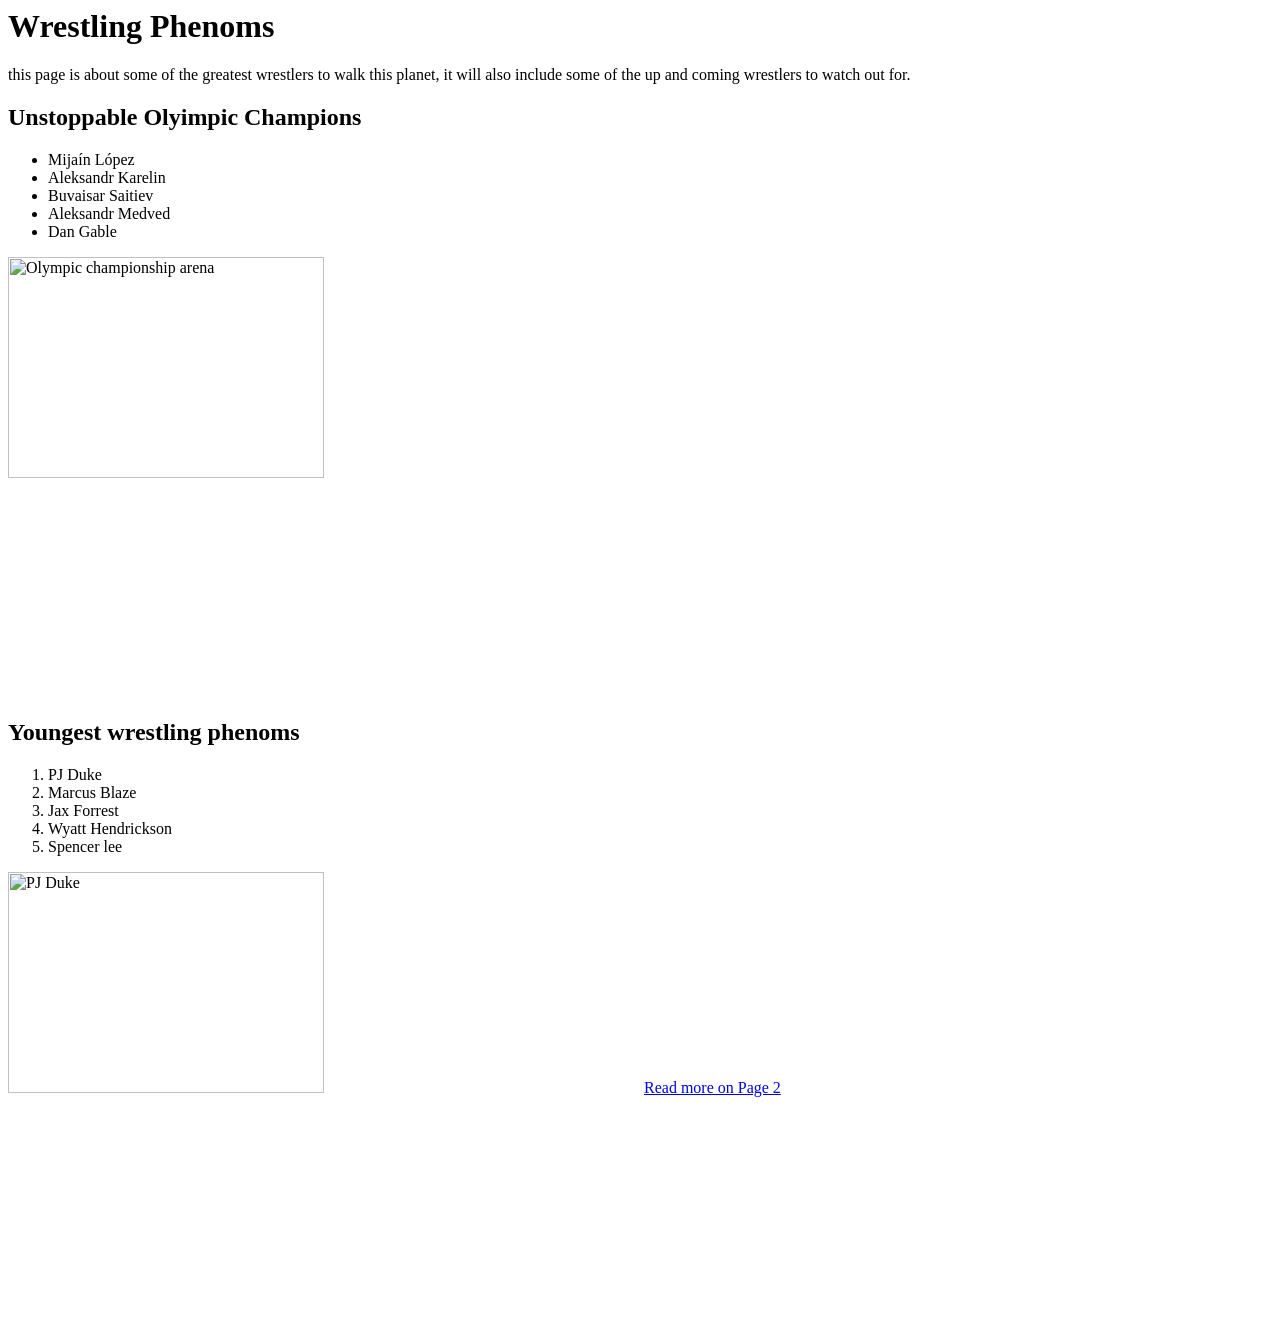
==== index.html @ 642288eb "Wrestling Phenoms: Added index.html with content about wrestling phenoms and a link to" ====
<html>
<body>

    <!--the title and a pharagraph of what the page is about--> 
    <h1>Wrestling Phenoms</h1> 
    <p>this page is about some of the greatest wrestlers to walk this planet, it will also include some of the up and coming wrestlers to watch out for. </p> 


<!--header and a ordered list of renound olympic champions--> 
<h2>Unstoppable Olyimpic Champions</h2> 


    <p Heres a list of 5 of the most renoun olympic champions of all time.</p> 
    <ul> 
    <li>Mijaín López</li> 
    <li>Aleksandr Karelin</li> 
    <li>Buvaisar Saitiev</li> 
    <li>Aleksandr Medved</li> 
    <li>Dan Gable</li> 
    </ul> 


<!--olympic championship arena image--> 
<img src="img/Olympic championship arena.webp" alt="Olympic championship arena" width="50%" /> 


<!--header and a ordered list of wresters to watch--> 
<h2>Youngest wrestling phenoms</h2> 


    <p heres a list of some of the up and coming American wrestlers you should watch out for in the future.</p> 
    <ol> 
    <li>PJ Duke</li> 
    <li>Marcus Blaze</li> 
    <li>Jax Forrest</li> 
    <li>Wyatt Hendrickson</li> 
    <li>Spencer lee</li> 
    </ol> 


<!--PJ Duke image--> 
<img src="img/PJ Duke .jpg" alt="PJ Duke" width="50%" /> 

<a href="page2.html">Read more on Page 2</a>
</body> 
</html>
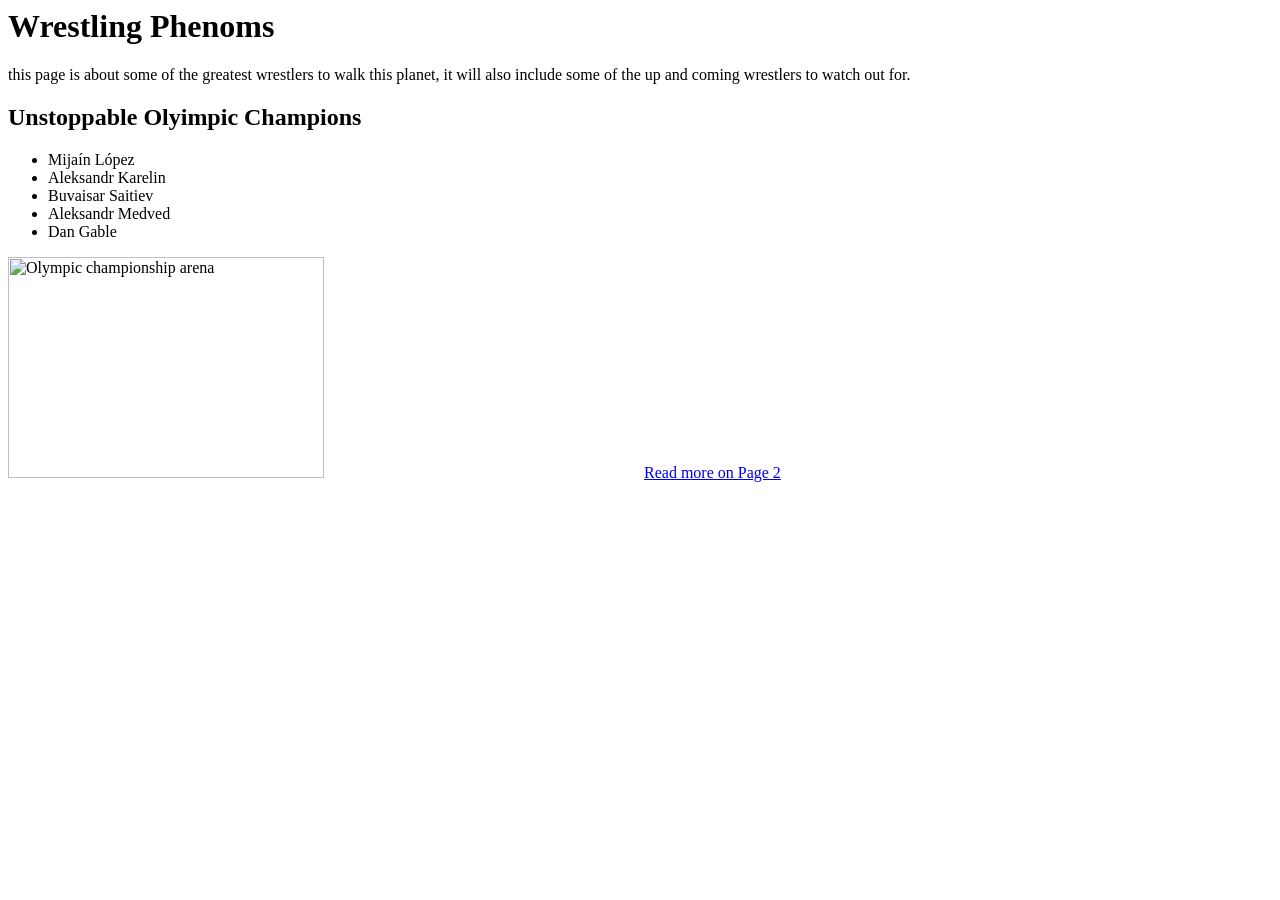
==== commit d5d45ed4: "commit -m "Added style.css and linked it to index.html and page2.html"" ====
--- a/index.html
+++ b/index.html
@@ -1,3 +1,7 @@
+<head> 
+    <link rel="stylesheet" href="style.css">
+</head>
+
 <html>
 <body>
 
@@ -24,23 +28,6 @@
 <img src="img/Olympic championship arena.webp" alt="Olympic championship arena" width="50%" /> 
 
 
-<!--header and a ordered list of wresters to watch--> 
-<h2>Youngest wrestling phenoms</h2> 
-
-
-    <p heres a list of some of the up and coming American wrestlers you should watch out for in the future.</p> 
-    <ol> 
-    <li>PJ Duke</li> 
-    <li>Marcus Blaze</li> 
-    <li>Jax Forrest</li> 
-    <li>Wyatt Hendrickson</li> 
-    <li>Spencer lee</li> 
-    </ol> 
-
-
-<!--PJ Duke image--> 
-<img src="img/PJ Duke .jpg" alt="PJ Duke" width="50%" /> 
-
 <a href="page2.html">Read more on Page 2</a>
 </body> 
 </html>
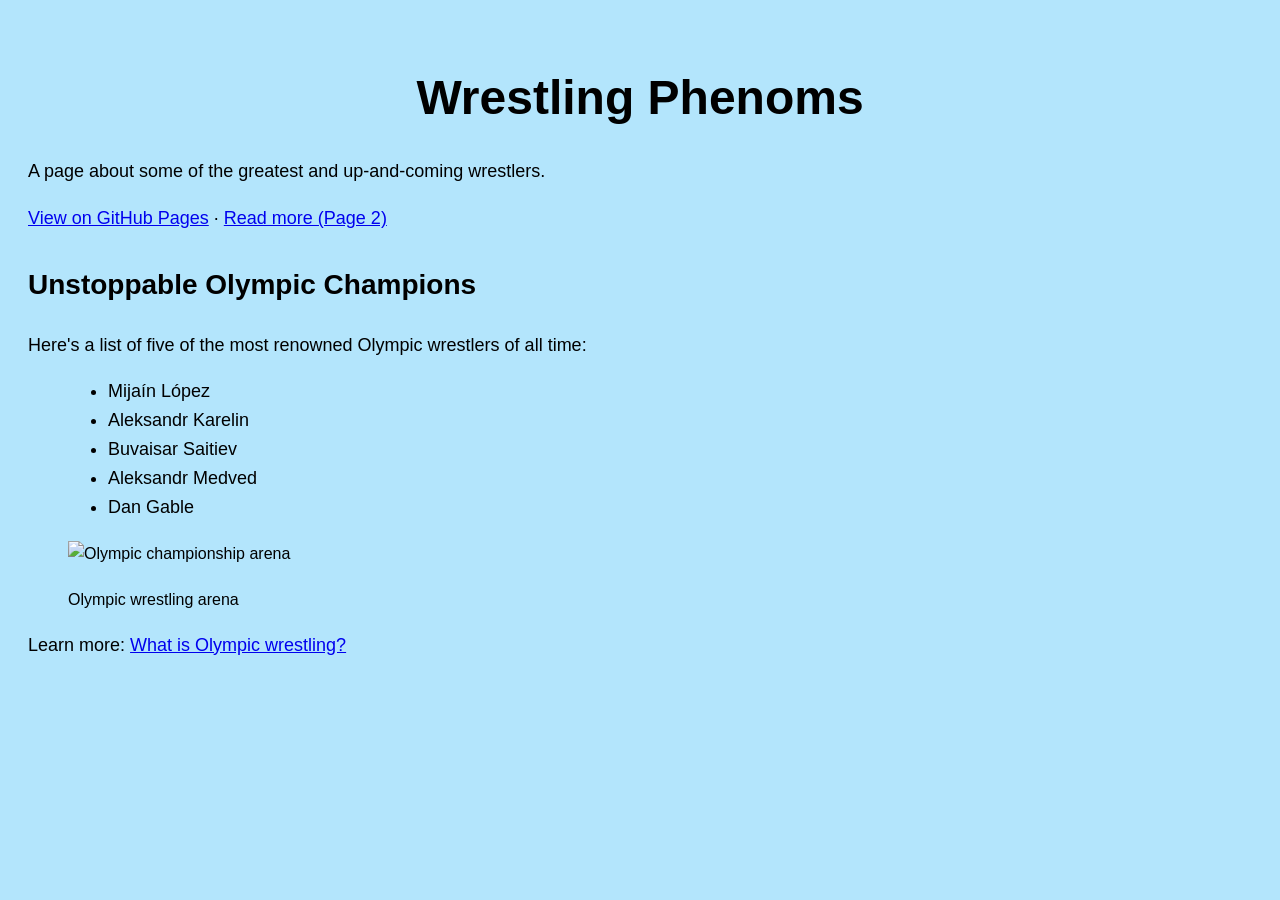
==== commit 16cfe366: "commit -m "Updated README.md and index.html with new content and formatting."" ====
--- a/index.html
+++ b/index.html
@@ -1,33 +1,42 @@
-<head> 
-    <link rel="stylesheet" href="style.css">
-</head>
+<!doctype html>
+<html lang="en">
+    <head>
+        <meta charset="utf-8" />
+        <meta name="viewport" content="width=device-width, initial-scale=1" />
+        <title>Wrestling Phenoms</title>
+        <!-- Link to the stylesheet in the css/ folder -->
+        <link rel="stylesheet" href="css/style.css">
+    </head>
+    <body>
+        <main class="container">
+            <header>
+                <h1>Wrestling Phenoms</h1>
+                <p class="tagline">A page about some of the greatest and up-and-coming wrestlers.</p>
+                <p class="quick-links">
+                    <a href="https://kirtzcamron-dot.github.io/website" target="_blank" rel="noopener">View on GitHub Pages</a>
+                    ·
+                    <a href="page2.html">Read more (Page 2)</a>
+                </p>
+            </header>
 
-<html>
-<body>
+            <section aria-labelledby="olympic-title">
+                <h2 id="olympic-title">Unstoppable Olympic Champions</h2>
+                <p>Here's a list of five of the most renowned Olympic wrestlers of all time:</p>
+                <ul>
+                    <li>Mijaín López</li>
+                    <li>Aleksandr Karelin</li>
+                    <li>Buvaisar Saitiev</li>
+                    <li>Aleksandr Medved</li>
+                    <li>Dan Gable</li>
+                </ul>
+            </section>
 
-    <!--the title and a pharagraph of what the page is about--> 
-    <h1>Wrestling Phenoms</h1> 
-    <p>this page is about some of the greatest wrestlers to walk this planet, it will also include some of the up and coming wrestlers to watch out for. </p> 
+            <figure>
+                <img src="img/Olympic championship arena.webp" alt="Olympic championship arena" style="max-width:100%;height:auto;" />
+                <figcaption>Olympic wrestling arena</figcaption>
+            </figure>
 
-
-<!--header and a ordered list of renound olympic champions--> 
-<h2>Unstoppable Olyimpic Champions</h2> 
-
-
-    <p Heres a list of 5 of the most renoun olympic champions of all time.</p> 
-    <ul> 
-    <li>Mijaín López</li> 
-    <li>Aleksandr Karelin</li> 
-    <li>Buvaisar Saitiev</li> 
-    <li>Aleksandr Medved</li> 
-    <li>Dan Gable</li> 
-    </ul> 
-
-
-<!--olympic championship arena image--> 
-<img src="img/Olympic championship arena.webp" alt="Olympic championship arena" width="50%" /> 
-
-
-<a href="page2.html">Read more on Page 2</a>
-</body> 
+            <p class="link">Learn more: <a href="https://www.nbcolympics.com/news/wrestling-101-olympic-rules-and-regulations" target="_blank" rel="noopener">What is Olympic wrestling?</a></p>
+        </main>
+    </body>
 </html>
--- a/css/style.css
+++ b/css/style.css
@@ -0,0 +1,53 @@
+
+body {
+    background-color: #b3e5fc; 
+    font-family: Arial, Helvetica, sans-serif;
+    color: #000000;
+    line-height: 1.6;
+    padding: 20px;
+    text-align: left;
+}
+
+
+h1 {
+    text-align: center;
+    font-size: 48px; 
+margin-bottom: 20px;
+}
+
+
+h2 {
+    font-size: 28px;
+    margin-top: 30px;
+}
+
+
+p {
+    font-size: 18px;
+    max-width: 800px;
+}
+
+
+ul,
+ol {
+    font-size: 18px;
+    margin-left: 40px;
+}
+
+
+img {
+    display: block;
+    margin: 20px 0;
+    width: 50%;
+}
+
+#olympics,
+#young {
+    background-color: #EAEAEA;
+    border: 2px solid #333333; /* Charcoal border */
+    border-left: 5px solid #FF6F61; /* Optional accent */
+    padding: 1rem;
+    margin-top: 1rem;
+    max-width: 600px;
+    border-radius: 6px; /* Optional: adds rounded corners */
+}
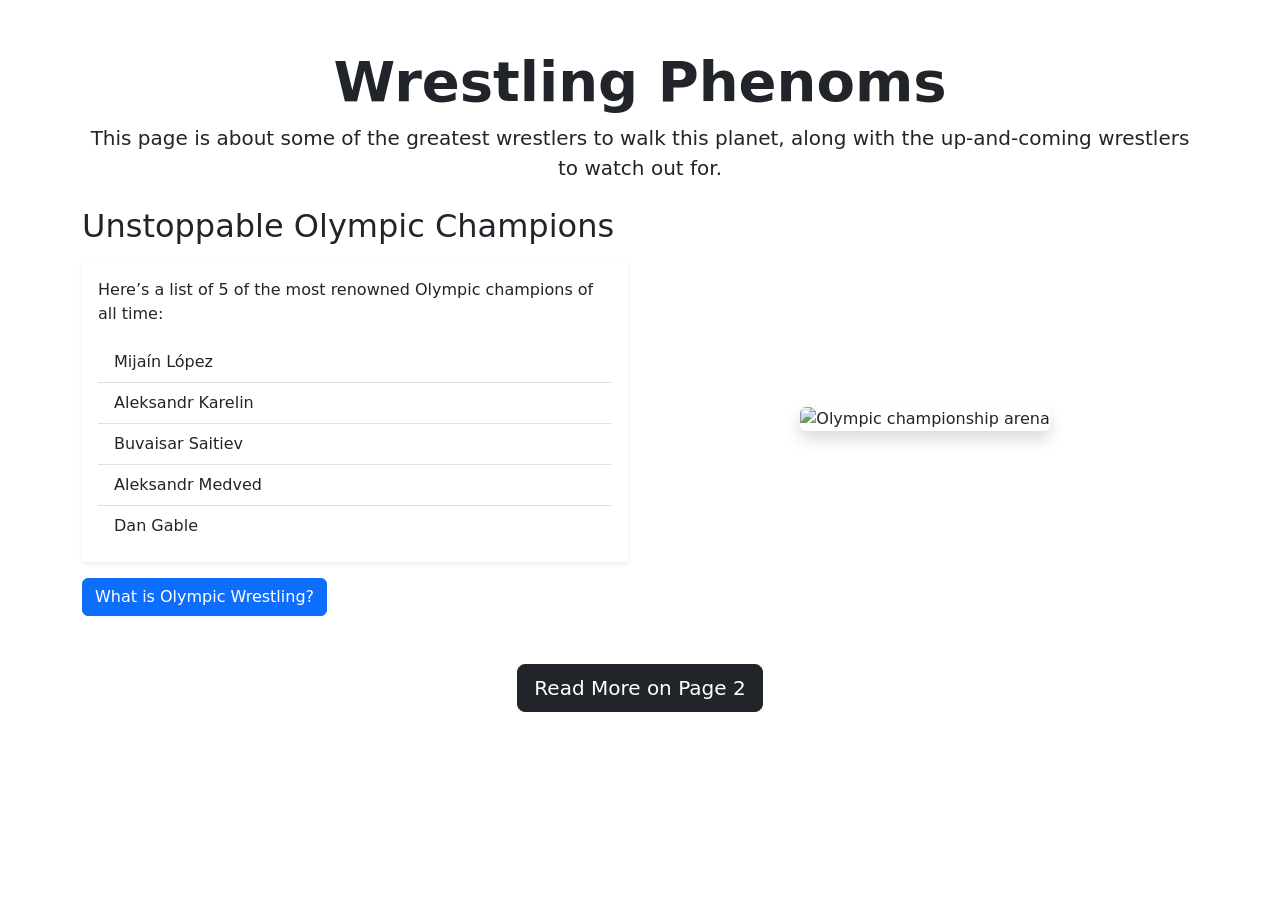
==== commit 60039d71: "commit -m "Updated styling and content for index.html and page2.html"" ====
--- a/index.html
+++ b/index.html
@@ -1,42 +1,64 @@
-<!doctype html>
+<!DOCTYPE html>
 <html lang="en">
-    <head>
-        <meta charset="utf-8" />
-        <meta name="viewport" content="width=device-width, initial-scale=1" />
-        <title>Wrestling Phenoms</title>
-        <!-- Link to the stylesheet in the css/ folder -->
-        <link rel="stylesheet" href="css/style.css">
-    </head>
-    <body>
-        <main class="container">
-            <header>
-                <h1>Wrestling Phenoms</h1>
-                <p class="tagline">A page about some of the greatest and up-and-coming wrestlers.</p>
-                <p class="quick-links">
-                    <a href="https://kirtzcamron-dot.github.io/website" target="_blank" rel="noopener">View on GitHub Pages</a>
-                    ·
-                    <a href="page2.html">Read more (Page 2)</a>
-                </p>
-            </header>
+<head>
+    <meta charset="UTF-8">
+    <title>Wrestling Phenoms</title>
 
-            <section aria-labelledby="olympic-title">
-                <h2 id="olympic-title">Unstoppable Olympic Champions</h2>
-                <p>Here's a list of five of the most renowned Olympic wrestlers of all time:</p>
-                <ul>
-                    <li>Mijaín López</li>
-                    <li>Aleksandr Karelin</li>
-                    <li>Buvaisar Saitiev</li>
-                    <li>Aleksandr Medved</li>
-                    <li>Dan Gable</li>
+    <!-- Bootstrap CSS -->
+    <link href="https://cdn.jsdelivr.net/npm/bootstrap@5.3.8/dist/css/bootstrap.min.css" rel="stylesheet">
+
+    <!-- Custom CSS -->
+    <link rel="stylesheet" href="style.css">
+</head>
+
+<body>
+
+<div class="container py-5">
+
+    <!-- Title Section -->
+    <div class="text-center mb-4">
+        <h1 class="display-4 fw-bold">Wrestling Phenoms</h1>
+        <p class="lead">
+            This page is about some of the greatest wrestlers to walk this planet,
+            along with the up-and-coming wrestlers to watch out for.
+        </p>
+    </div>
+
+    <!-- Olympic Champions Section -->
+    <div class="row align-items-center">
+        <div class="col-md-6">
+            <h2 class="mb-3">Unstoppable Olympic Champions</h2>
+
+            <div id="olympics" class="p-3 shadow-sm">
+                <p>Here’s a list of 5 of the most renowned Olympic champions of all time:</p>
+                <ul class="list-group list-group-flush">
+                    <li class="list-group-item">Mijaín López</li>
+                    <li class="list-group-item">Aleksandr Karelin</li>
+                    <li class="list-group-item">Buvaisar Saitiev</li>
+                    <li class="list-group-item">Aleksandr Medved</li>
+                    <li class="list-group-item">Dan Gable</li>
                 </ul>
-            </section>
+            </div>
 
-            <figure>
-                <img src="img/Olympic championship arena.webp" alt="Olympic championship arena" style="max-width:100%;height:auto;" />
-                <figcaption>Olympic wrestling arena</figcaption>
-            </figure>
+            <a href="https://www.nbcolympics.com/news/wrestling-101-olympic-rules-and-regulations"
+            class="btn btn-primary mt-3">
+            What is Olympic Wrestling?
+            </a>
+        </div>
 
-            <p class="link">Learn more: <a href="https://www.nbcolympics.com/news/wrestling-101-olympic-rules-and-regulations" target="_blank" rel="noopener">What is Olympic wrestling?</a></p>
-        </main>
-    </body>
+        <div class="col-md-6 text-center">
+            <img src="img/Olympic championship arena.webp"
+                alt="Olympic championship arena"
+                class="img-fluid rounded shadow mt-3">
+        </div>
+    </div>
+
+    <!-- Navigation Button -->
+    <div class="text-center mt-5">
+        <a href="page2.html" class="btn btn-dark btn-lg">Read More on Page 2</a>
+    </div>
+
+</div>
+
+</body>
 </html>
